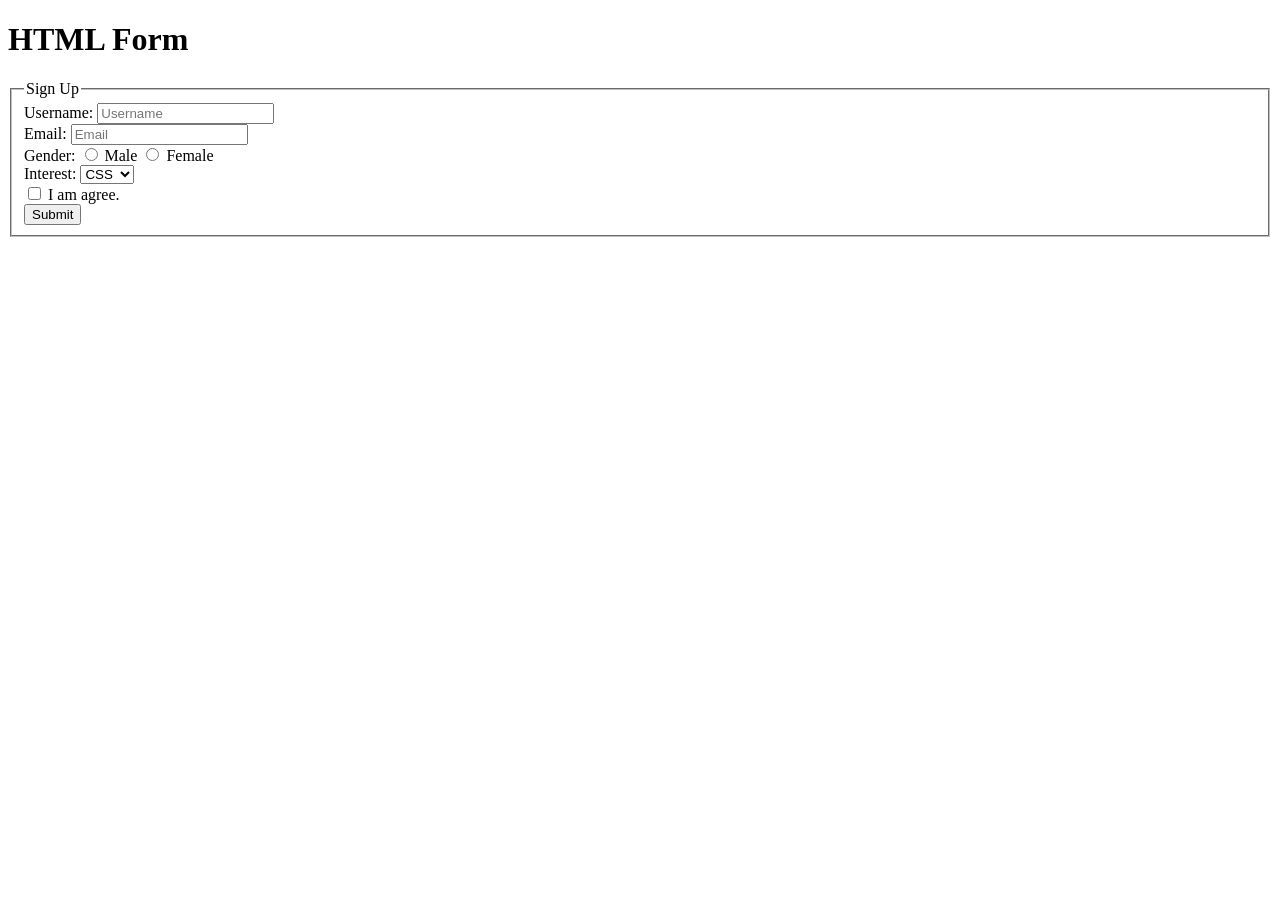
==== Class_02/form.html @ 17c5ff9c "form,lists,table html" ====
<!DOCTYPE html>
<html lang="en">
<head>
    <meta charset="UTF-8">
    <meta name="viewport" content="width=device-width, initial-scale=1.0">
    <title>Form</title>
</head>
<body>
    <h1>HTML Form</h1>
    <form action="/register" method="post">

    <fieldset>
        

        <legend>Sign Up</legend>
        <label for="username">Username:</label>
        <input type="text" id="username" required placeholder="Username">

        <br>
        
         <label for="email">Email:</label>
        <input type="email" id="email" required placeholder="Email">

        <br>

        <label for="gender">Gender:</label>
        <input type="radio" id="male" name="gender" value="male">
        <label for="male">Male</label>
        <input type="radio" id="female" name="gender" value="female">
        <label for="female">Female</label>

        <br>

        <label for="interest">Interest:</label>
        <select name="interest" id="interest">
            <option value="css">CSS</option>
            <option value="java">JAVA</option>
            <option value="c++">C++</option>
        </select>

        <br>

        <label>
            <input type="checkbox", name="agree">
            I am agree.
        </label>
        <br>
        <button type="submit">Submit</button>
    </fieldset>
    </form>
</body>
</html>
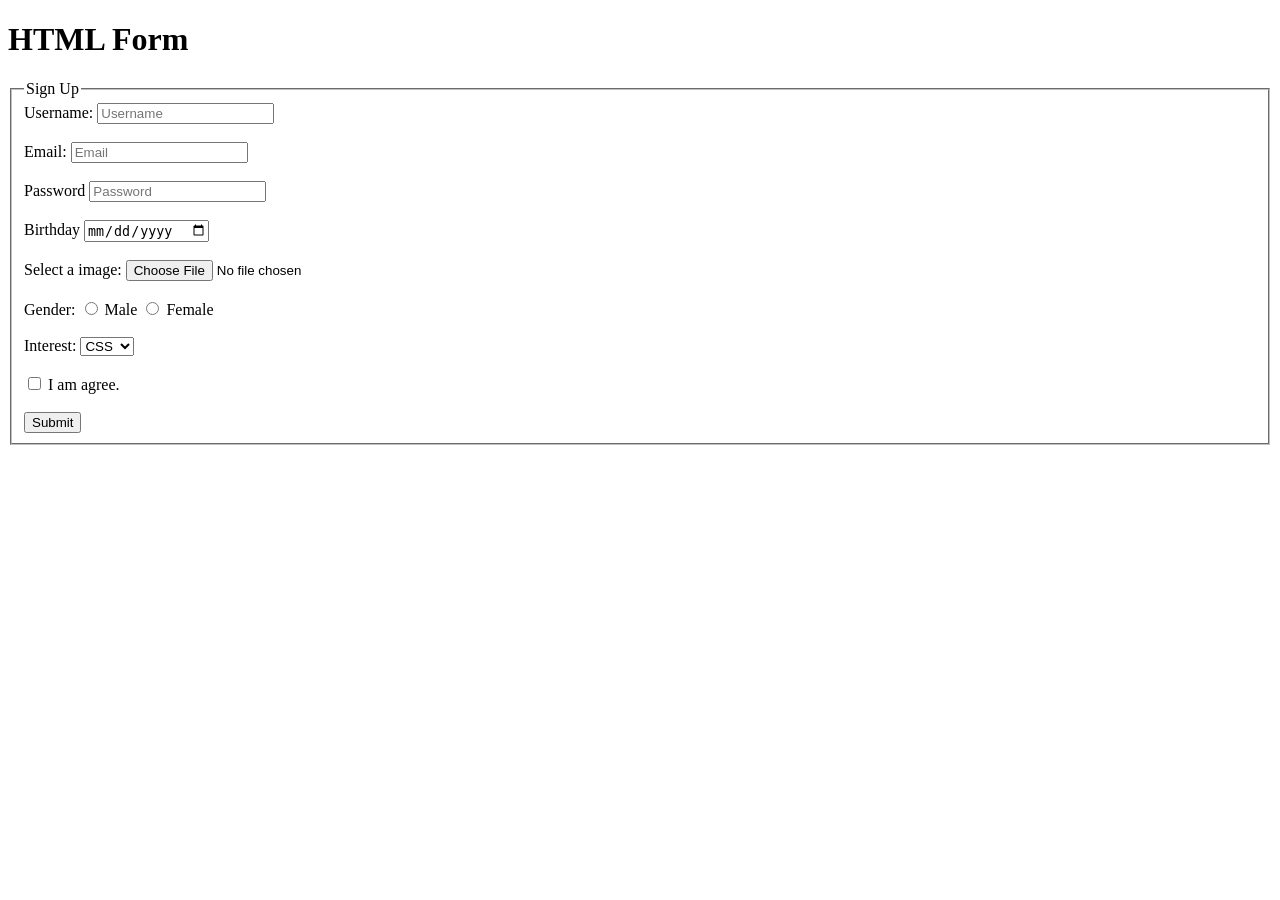
==== commit 1653b286: "dialog,multimedia,list,table,form" ====
--- a/Class_02/form.html
+++ b/Class_02/form.html
@@ -7,21 +7,35 @@
 </head>
 <body>
     <h1>HTML Form</h1>
-    <form action="/register" method="post">
+    <form action="multimedia.html" method="get">
 
     <fieldset>
         
-
         <legend>Sign Up</legend>
         <label for="username">Username:</label>
-        <input type="text" id="username" required placeholder="Username">
+        <input type="text" id="username" name="username" required placeholder="Username">
 
-        <br>
+        <br><br>
         
-         <label for="email">Email:</label>
-        <input type="email" id="email" required placeholder="Email">
+        <label for="email">Email:</label>
+        <input type="email" id="email" name="email" required placeholder="Email">
 
-        <br>
+        <br><br>
+
+        <label for="password">Password</label>
+        <input type="password" id="password" name="password" required placeholder="Password">
+
+        <br><br>
+
+        <label for="birthday">Birthday</label>
+        <input type="date" id="birthday" name="birthday" required placeholder="Birthday">
+
+        <br><br>
+
+        <label for="myfile">Select a image:</label>
+        <input type="file" id="myfile" name="myfile" required >
+        
+        <br><br>
 
         <label for="gender">Gender:</label>
         <input type="radio" id="male" name="gender" value="male">
@@ -29,7 +43,7 @@
         <input type="radio" id="female" name="gender" value="female">
         <label for="female">Female</label>
 
-        <br>
+        <br><br>
 
         <label for="interest">Interest:</label>
         <select name="interest" id="interest">
@@ -38,13 +52,13 @@
             <option value="c++">C++</option>
         </select>
 
-        <br>
+        <br><br>
 
         <label>
             <input type="checkbox", name="agree">
             I am agree.
         </label>
-        <br>
+        <br><br>
         <button type="submit">Submit</button>
     </fieldset>
     </form>
